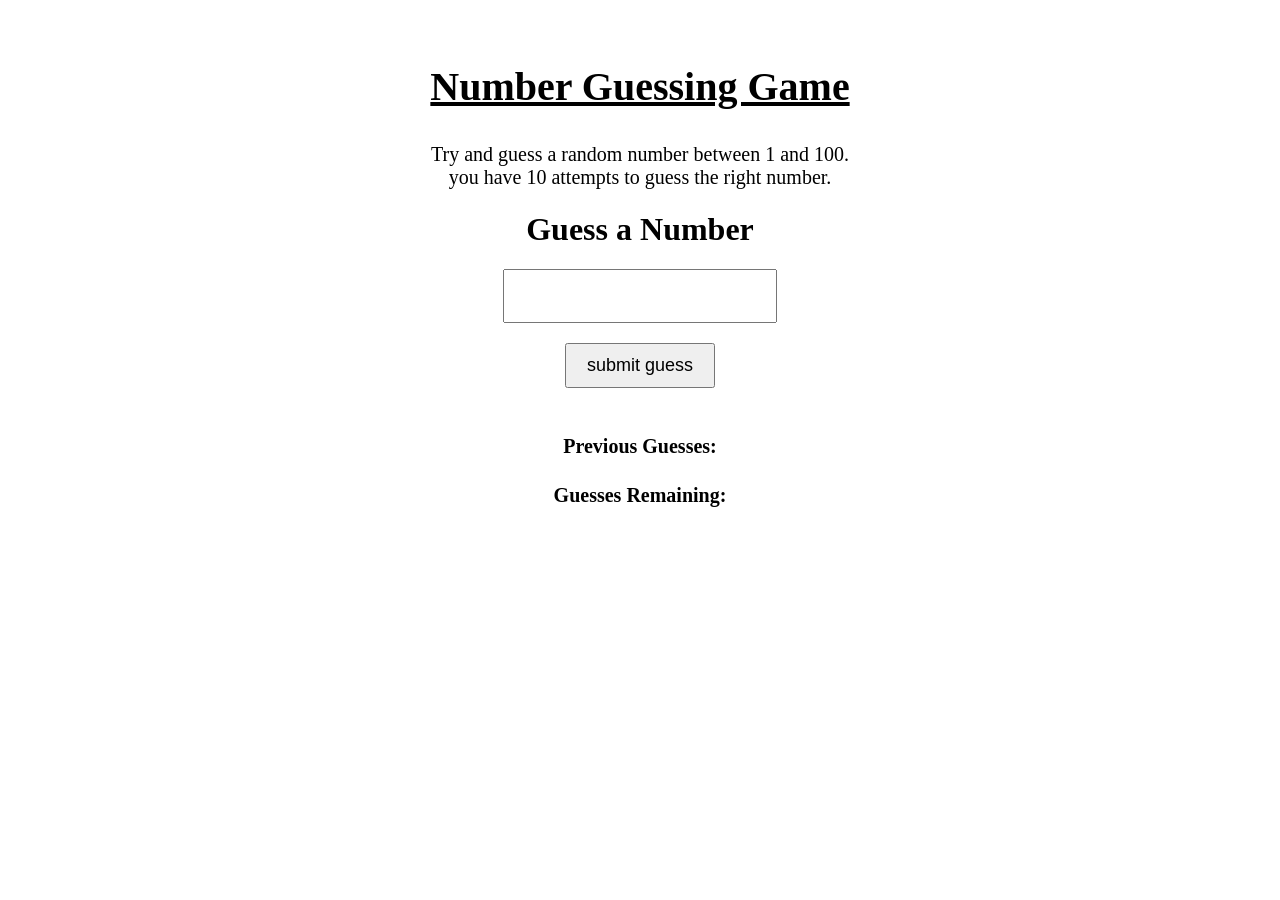
==== Project-3 Guess the Number/index.html @ a8a8e912 "Completed Guess the Number Project in JS" ====
<!DOCTYPE html>
<html lang="en">
<head>
    <meta charset="UTF-8">
    <meta name="viewport" content="width=device-width, initial-scale=1.0">
    <title>Document</title>
    <link rel = "stylesheet" href = "style.css">
</head>
<body>
    <div id="game-container">
        <h2 id="game-title" >Number Guessing Game</h2>
        <p id="game-description">Try and guess a random number between 1 and 100.<br>you have 10 attempts to guess the right number.        
        <h1>Guess a Number</h1>
        <div id="guess-form">
            <input id ="guess-input" type="text">
            <button id="submit-btn">submit guess</button>
            <div id="message"></div>   
        </div>
        <div>
            <h4 class="stats-label">Previous Guesses:<span id="previous-guesses"></span></h4>
            <h4 class="stats-label">Guesses Remaining:<span id="remaining-attempts"></span></h4>
        </div>
    </div>
</body>
<script src="script.js"></script>
</html>
---- Project-3 Guess the Number/style.css ----
body{
    margin:0px;
    padding: 0px;
    display: flex;
    flex-direction:column ;
    justify-content: flex-start;
    align-items: center;
    text-align: center;
    box-sizing: border-box;
}

#game-container{
    margin-top: 30px;
}

#game-title{
    font-size: 40px;
    text-decoration: underline;
}

#game-description{
    font-size: 20px;
}

#guess-form{
    display: flex;
    flex-direction: column;
    align-items: center;
    gap: 20px;
}

#guess-input{
    width: 250px;
    height: 40px;
    font-size: 20px;
    padding: 5px 10px;
}

#submit-btn{
    width: 150px;
    height: 45px;
    font-size: 18px;
    cursor: pointer;
}

.stats-label{
    font-size: 20px;
}

#previous-guesses{
    font-size: 20px;
}

#remaining-attempts{
    font-size: 20px;
}
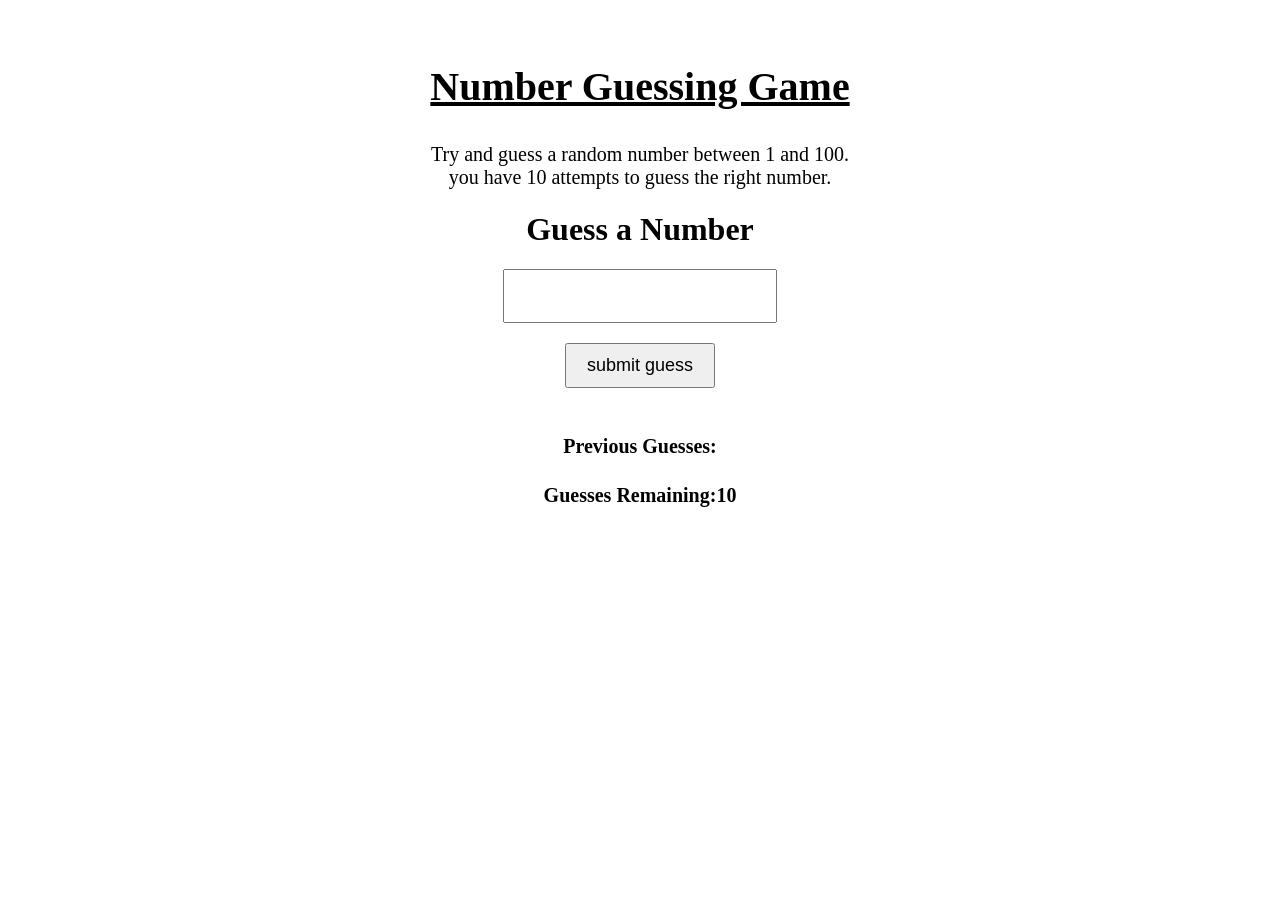
==== commit 33a18662: "Complete Project" ====
--- a/Project-3 Guess the Number/index.html
+++ b/Project-3 Guess the Number/index.html
@@ -18,7 +18,7 @@
         </div>
         <div>
             <h4 class="stats-label">Previous Guesses:<span id="previous-guesses"></span></h4>
-            <h4 class="stats-label">Guesses Remaining:<span id="remaining-attempts"></span></h4>
+            <h4 class="stats-label">Guesses Remaining:<span id="remaining-attempts">10</span></h4>
         </div>
     </div>
 </body>
